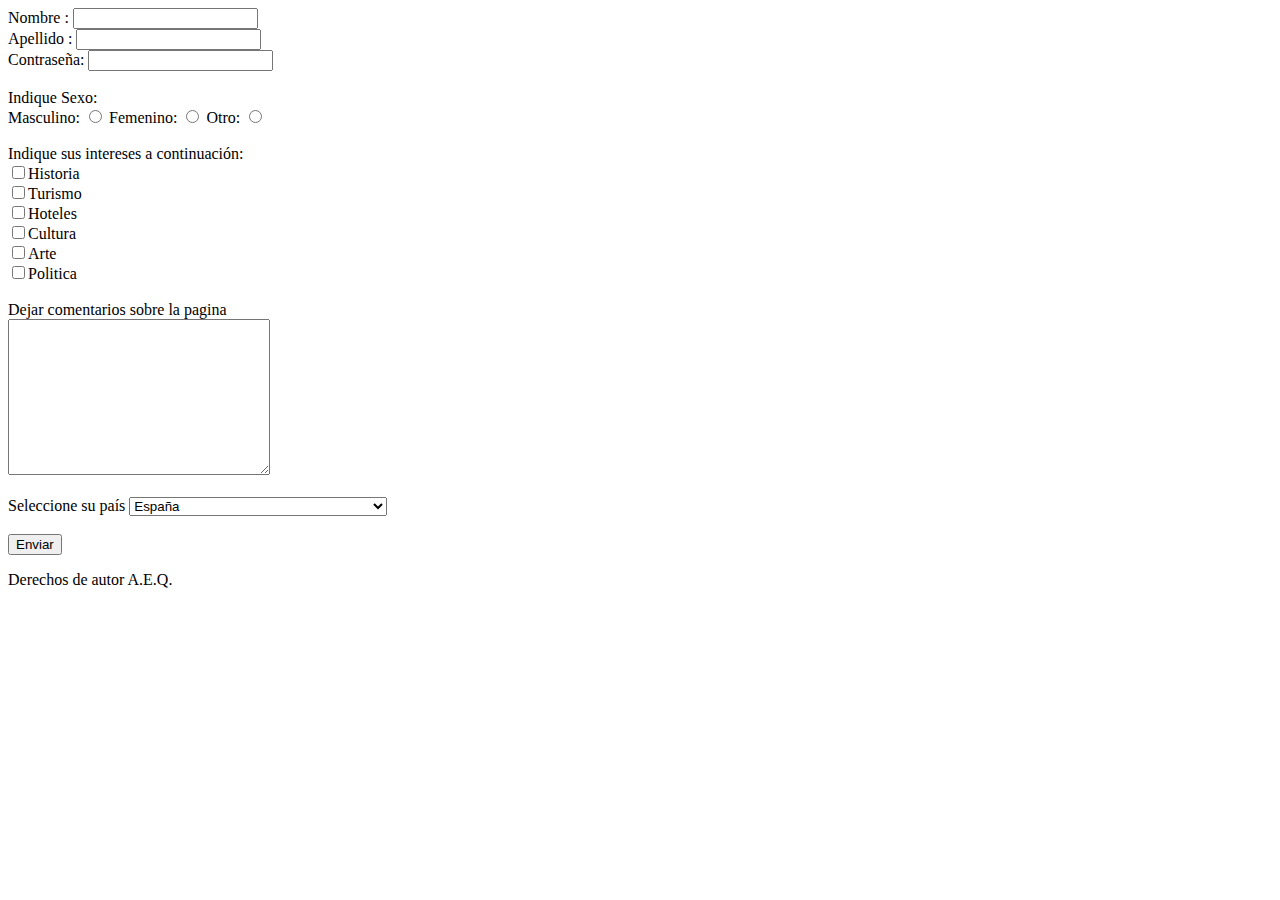
==== CLASE/Contacto.html @ c5b1cef3 "Add files via upload" ====
<!DOCTYPE html>
<html lang="en">
<head>
    <meta charset="UTF-8">
    <meta http-equiv="X-UA-Compatible" content="IE=edge">
    <meta name="viewport" content="width=device-width, initial-scale=1.0">
    <title>LA GUIA | CONTACTO</title>
    <link rel="stylesheet" href="../CLASE/Horarios atencion.html">
</head>
<body>
    <form action="" method="get">
        Nombre : <input type="text" name="Nombre">
        <br>
        Apellido : <input type="text" name="apellido">
        <br>
        Contraseña: <input type="password" name="pass"><br><br>
        Indique Sexo:<br> 
        Masculino: <input type="radio" name="Sexo">
        Femenino: <input type="radio" name="Sexo">
        Otro: <input type="radio" name="Sexo"><br><br>
        
        Indique sus intereses a continuación: <br>
        <input type="checkbox" name="Historia">Historia<br>
        <input type="checkbox" name="Turismo">Turismo<br>
        <input type="checkbox" name="Hoteles">Hoteles<br>
        <input type="checkbox" name="Cultura">Cultura<br>
        <input type="checkbox" name="Arte">Arte<br>
        <input type="checkbox" name="Politica">Politica<br><br>
        Dejar comentarios sobre la pagina <br>
        <textarea cols="30" rows="10"></textarea><br><br>
        Seleccione su país 
        <select id="pais" name="pais"
        <option value="AF">Afganistán</option>
        <option value="AL">Albania</option>
        <option value="DE">Alemania</option>
        <option value="AD">Andorra</option>
        <option value="AO">Angola</option>
        <option value="AI">Anguilla</option>
        <option value="AQ">Antártida</option>
        <option value="AG">Antigua y Barbuda</option>
        <option value="AN">Antillas Holandesas</option>
        <option value="SA">Arabia Saudí</option>
        <option value="DZ">Argelia</option>
        <option value="AR">Argentina</option>
        <option value="AM">Armenia</option>
        <option value="AW">Aruba</option>
        <option value="AU">Australia</option>
        <option value="AT">Austria</option>
        <option value="AZ">Azerbaiyán</option>
        <option value="BS">Bahamas</option>
        <option value="BH">Bahrein</option>
        <option value="BD">Bangladesh</option>
        <option value="BB">Barbados</option>
        <option value="BE">Bélgica</option>
        <option value="BZ">Belice</option>
        <option value="BJ">Benin</option>
        <option value="BM">Bermudas</option>
        <option value="BY">Bielorrusia</option>
        <option value="MM">Birmania</option>
        <option value="BO">Bolivia</option>
        <option value="BA">Bosnia y Herzegovina</option>
        <option value="BW">Botswana</option>
        <option value="BR">Brasil</option>
        <option value="BN">Brunei</option>
        <option value="BG">Bulgaria</option>
        <option value="BF">Burkina Faso</option>
        <option value="BI">Burundi</option>
        <option value="BT">Bután</option>
        <option value="CV">Cabo Verde</option>
        <option value="KH">Camboya</option>
        <option value="CM">Camerún</option>
        <option value="CA">Canadá</option>
        <option value="TD">Chad</option>
        <option value="CL">Chile</option>
        <option value="CN">China</option>
        <option value="CY">Chipre</option>
        <option value="VA">Ciudad del Vaticano (Santa Sede)</option>
        <option value="CO">Colombia</option>
        <option value="KM">Comores</option>
        <option value="CG">Congo</option>
        <option value="CD">Congo, República Democrática del</option>
        <option value="KR">Corea</option>
        <option value="KP">Corea del Norte</option>
        <option value="CI">Costa de Marfíl</option>
        <option value="CR">Costa Rica</option>
        <option value="HR">Croacia (Hrvatska)</option>
        <option value="CU">Cuba</option>
        <option value="DK">Dinamarca</option>
        <option value="DJ">Djibouti</option>
        <option value="DM">Dominica</option>
        <option value="EC">Ecuador</option>
        <option value="EG">Egipto</option>
        <option value="SV">El Salvador</option>
        <option value="AE">Emiratos Árabes Unidos</option>
        <option value="ER">Eritrea</option>
        <option value="SI">Eslovenia</option>
        <option value="ES" selected>España</option>
        <option value="US">Estados Unidos</option>
        <option value="EE">Estonia</option>
        <option value="ET">Etiopía</option>
        <option value="FJ">Fiji</option>
        <option value="PH">Filipinas</option>
        <option value="FI">Finlandia</option>
        <option value="FR">Francia</option>
        <option value="GA">Gabón</option>
        <option value="GM">Gambia</option>
        <option value="GE">Georgia</option>
        <option value="GH">Ghana</option>
        <option value="GI">Gibraltar</option>
        <option value="GD">Granada</option>
        <option value="GR">Grecia</option>
        <option value="GL">Groenlandia</option>
        <option value="GP">Guadalupe</option>
        <option value="GU">Guam</option>
        <option value="GT">Guatemala</option>
        <option value="GY">Guayana</option>
        <option value="GF">Guayana Francesa</option>
        <option value="GN">Guinea</option>
        <option value="GQ">Guinea Ecuatorial</option>
        <option value="GW">Guinea-Bissau</option>
        <option value="HT">Haití</option>
        <option value="HN">Honduras</option>
        <option value="HU">Hungría</option>
        <option value="IN">India</option>
        <option value="ID">Indonesia</option>
        <option value="IQ">Irak</option>
        <option value="IR">Irán</option>
        <option value="IE">Irlanda</option>
        <option value="BV">Isla Bouvet</option>
        <option value="CX">Isla de Christmas</option>
        <option value="IS">Islandia</option>
        <option value="KY">Islas Caimán</option>
        <option value="CK">Islas Cook</option>
        <option value="CC">Islas de Cocos o Keeling</option>
        <option value="FO">Islas Faroe</option>
        <option value="HM">Islas Heard y McDonald</option>
        <option value="FK">Islas Malvinas</option>
        <option value="MP">Islas Marianas del Norte</option>
        <option value="MH">Islas Marshall</option>
        <option value="UM">Islas menores de Estados Unidos</option>
        <option value="PW">Islas Palau</option>
        <option value="SB">Islas Salomón</option>
        <option value="SJ">Islas Svalbard y Jan Mayen</option>
        <option value="TK">Islas Tokelau</option>
        <option value="TC">Islas Turks y Caicos</option>
        <option value="VI">Islas Vírgenes (EEUU)</option>
        <option value="VG">Islas Vírgenes (Reino Unido)</option>
        <option value="WF">Islas Wallis y Futuna</option>
        <option value="IL">Israel</option>
        <option value="IT">Italia</option>
        <option value="JM">Jamaica</option>
        <option value="JP">Japón</option>
        <option value="JO">Jordania</option>
        <option value="KZ">Kazajistán</option>
        <option value="KE">Kenia</option>
        <option value="KG">Kirguizistán</option>
        <option value="KI">Kiribati</option>
        <option value="KW">Kuwait</option>
        <option value="LA">Laos</option>
        <option value="LS">Lesotho</option>
        <option value="LV">Letonia</option>
        <option value="LB">Líbano</option>
        <option value="LR">Liberia</option>
        <option value="LY">Libia</option>
        <option value="LI">Liechtenstein</option>
        <option value="LT">Lituania</option>
        <option value="LU">Luxemburgo</option>
        <option value="MK">Macedonia, Ex-República Yugoslava de</option>
        <option value="MG">Madagascar</option>
        <option value="MY">Malasia</option>
        <option value="MW">Malawi</option>
        <option value="MV">Maldivas</option>
        <option value="ML">Malí</option>
        <option value="MT">Malta</option>
        <option value="MA">Marruecos</option>
        <option value="MQ">Martinica</option>
        <option value="MU">Mauricio</option>
        <option value="MR">Mauritania</option>
        <option value="YT">Mayotte</option>
        <option value="MX">México</option>
        <option value="FM">Micronesia</option>
        <option value="MD">Moldavia</option>
        <option value="MC">Mónaco</option>
        <option value="MN">Mongolia</option>
        <option value="MS">Montserrat</option>
        <option value="MZ">Mozambique</option>
        <option value="NA">Namibia</option>
        <option value="NR">Nauru</option>
        <option value="NP">Nepal</option>
        <option value="NI">Nicaragua</option>
        <option value="NE">Níger</option>
        <option value="NG">Nigeria</option>
        <option value="NU">Niue</option>
        <option value="NF">Norfolk</option>
        <option value="NO">Noruega</option>
        <option value="NC">Nueva Caledonia</option>
        <option value="NZ">Nueva Zelanda</option>
        <option value="OM">Omán</option>
        <option value="NL">Países Bajos</option>
        <option value="PA">Panamá</option>
        <option value="PG">Papúa Nueva Guinea</option>
        <option value="PK">Paquistán</option>
        <option value="PY">Paraguay</option>
        <option value="PE">Perú</option>
        <option value="PN">Pitcairn</option>
        <option value="PF">Polinesia Francesa</option>
        <option value="PL">Polonia</option>
        <option value="PT">Portugal</option>
        <option value="PR">Puerto Rico</option>
        <option value="QA">Qatar</option>
        <option value="UK">Reino Unido</option>
        <option value="CF">República Centroafricana</option>
        <option value="CZ">República Checa</option>
        <option value="ZA">República de Sudáfrica</option>
        <option value="DO">República Dominicana</option>
        <option value="SK">República Eslovaca</option>
        <option value="RE">Reunión</option>
        <option value="RW">Ruanda</option>
        <option value="RO">Rumania</option>
        <option value="RU">Rusia</option>
        <option value="EH">Sahara Occidental</option>
        <option value="KN">Saint Kitts y Nevis</option>
        <option value="WS">Samoa</option>
        <option value="AS">Samoa Americana</option>
        <option value="SM">San Marino</option>
        <option value="VC">San Vicente y Granadinas</option>
        <option value="SH">Santa Helena</option>
        <option value="LC">Santa Lucía</option>
        <option value="ST">Santo Tomé y Príncipe</option>
        <option value="SN">Senegal</option>
        <option value="SC">Seychelles</option>
        <option value="SL">Sierra Leona</option>
        <option value="SG">Singapur</option>
        <option value="SY">Siria</option>
        <option value="SO">Somalia</option>
        <option value="LK">Sri Lanka</option>
        <option value="PM">St Pierre y Miquelon</option>
        <option value="SZ">Suazilandia</option>
        <option value="SD">Sudán</option>
        <option value="SE">Suecia</option>
        <option value="CH">Suiza</option>
        <option value="SR">Surinam</option>
        <option value="TH">Tailandia</option>
        <option value="TW">Taiwán</option>
        <option value="TZ">Tanzania</option>
        <option value="TJ">Tayikistán</option>
        <option value="TF">Territorios franceses del Sur</option>
        <option value="TP">Timor Oriental</option>
        <option value="TG">Togo</option>
        <option value="TO">Tonga</option>
        <option value="TT">Trinidad y Tobago</option>
        <option value="TN">Túnez</option>
        <option value="TM">Turkmenistán</option>
        <option value="TR">Turquía</option>
        <option value="TV">Tuvalu</option>
        <option value="UA">Ucrania</option>
        <option value="UG">Uganda</option>
        <option value="UY">Uruguay</option>
        <option value="UZ">Uzbekistán</option>
        <option value="VU">Vanuatu</option>
        <option value="VE">Venezuela</option>
        <option value="VN">Vietnam</option>
        <option value="YE">Yemen</option>
        <option value="YU">Yugoslavia</option>
        <option value="ZM">Zambia</option>
        <option value="ZW">Zimbabue</option>
        </select><br><br>
         <input type="submit" value="Enviar">
<footer> <p>Derechos de autor A.E.Q.</p></footer>   
</body>
</html>
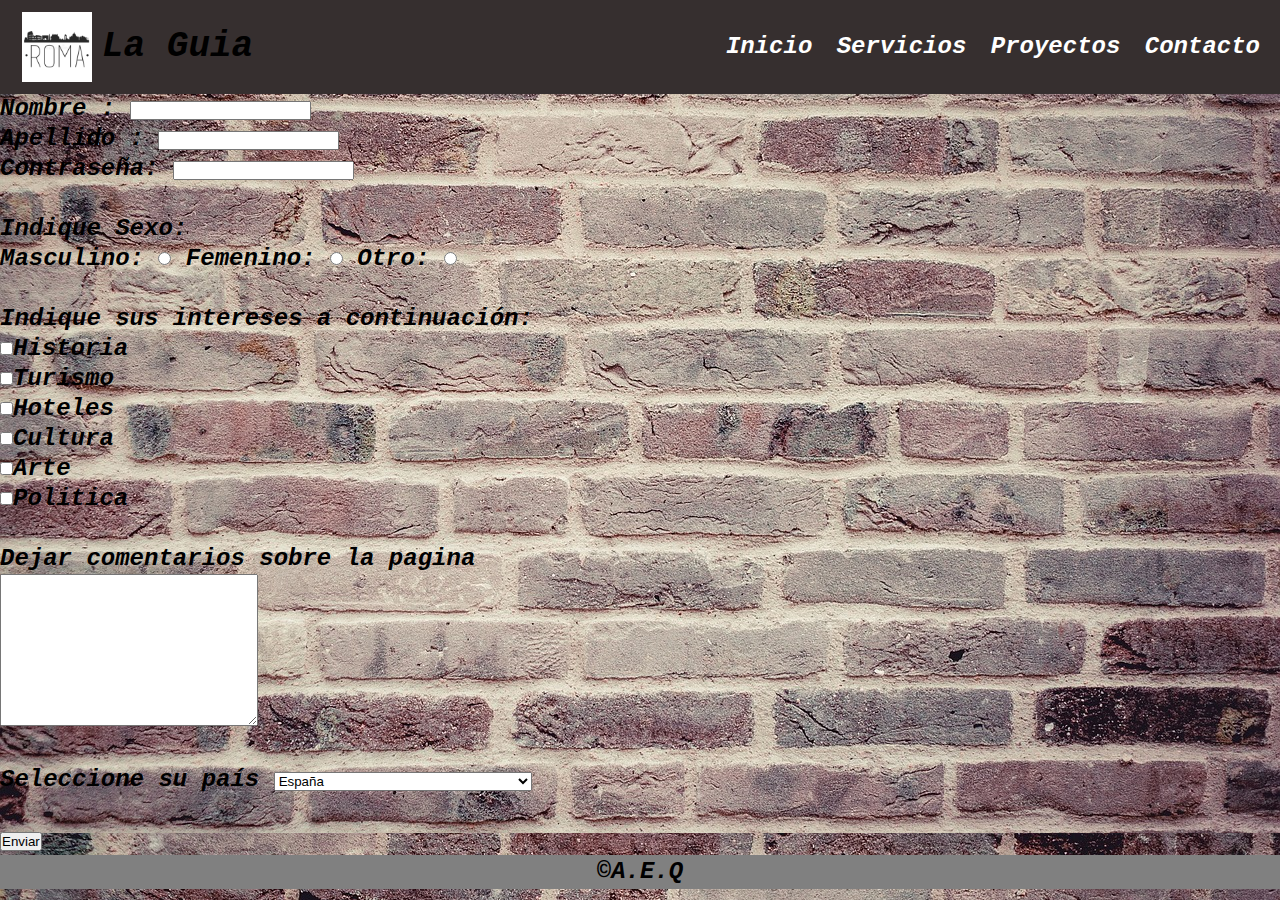
==== commit 57aea636: "Add files via upload" ====
--- a/CLASE/Contacto.html
+++ b/CLASE/Contacto.html
@@ -5,9 +5,22 @@
     <meta http-equiv="X-UA-Compatible" content="IE=edge">
     <meta name="viewport" content="width=device-width, initial-scale=1.0">
     <title>LA GUIA | CONTACTO</title>
-    <link rel="stylesheet" href="../CLASE/Horarios atencion.html">
+    <link rel="stylesheet" href="../CLASE/Estilos/Style-Contactp.css">
 </head>
 <body>
+    <header>
+        <div class="logo">
+        <img src="../CLASE/IMAGENES/Logo Roma.jpg">
+        <h2 class="Nombre Pagina"> La Guia</h2>
+        </div>
+        <nav class="contenedor">
+            <a href="#">Inicio</a>
+            <a href="#">Servicios</a>
+            <a href="#">Proyectos</a>
+            <a href="Contacto.html" target="_blank" rel="noopener noreferrer">Contacto</a>
+        </nav> 
+    </header>
+
     <form action="" method="get">
         Nombre : <input type="text" name="Nombre">
         <br>
@@ -266,6 +279,11 @@
         <option value="ZW">Zimbabue</option>
         </select><br><br>
          <input type="submit" value="Enviar">
-<footer> <p>Derechos de autor A.E.Q.</p></footer>   
+
+<footer>
+     <div class="container">
+            <p>&copy;A.E.Q</p>
+     </div>
+</footer>  
 </body>
 </html>--- a/CLASE/Estilos/Style-Contactp.css
+++ b/CLASE/Estilos/Style-Contactp.css
@@ -0,0 +1,57 @@
+*{
+    margin: 0%;
+    padding: 0%;
+}
+body{font-size:24px;
+    font-family:Courier;
+    font-weight:bold; font-style:italic;
+    line-height:30px;
+    ;
+    background-image: url(../IMAGENES/ladrillos\ fondo.jpg);}
+a {text-decoration: none;
+    color: black;}
+
+
+header{background-color: rgb(54, 47, 47); 
+        min-height: 70px;
+        display: flex;
+        justify-content: space-between;
+        align-items: center;
+        padding: 10px;
+    }
+
+div {margin: 0px;}
+
+.logo {display: flex;
+        align-items: center;
+    }
+
+.logo img { height: 70px;       
+            margin-left: 10px;  
+            margin-right: 10px;}
+
+nav a {
+        font-weight: 600;
+        padding-right: 10px;
+        color: white;}
+
+nav a:hover{ 
+            color: black;
+        }
+div {
+    margin: 2px;}
+
+@media (max-width:700px){
+    header{flex-direction: column;}
+}
+
+nav{ padding: 10px 0px;}
+
+footer{background-color: gray;
+        width: 100%;
+        border-top: 2px;
+        display:flex;
+        flex-wrap: wrap;
+        justify-content: space-evenly;
+        clear: both;
+        margin-top: 0%;}